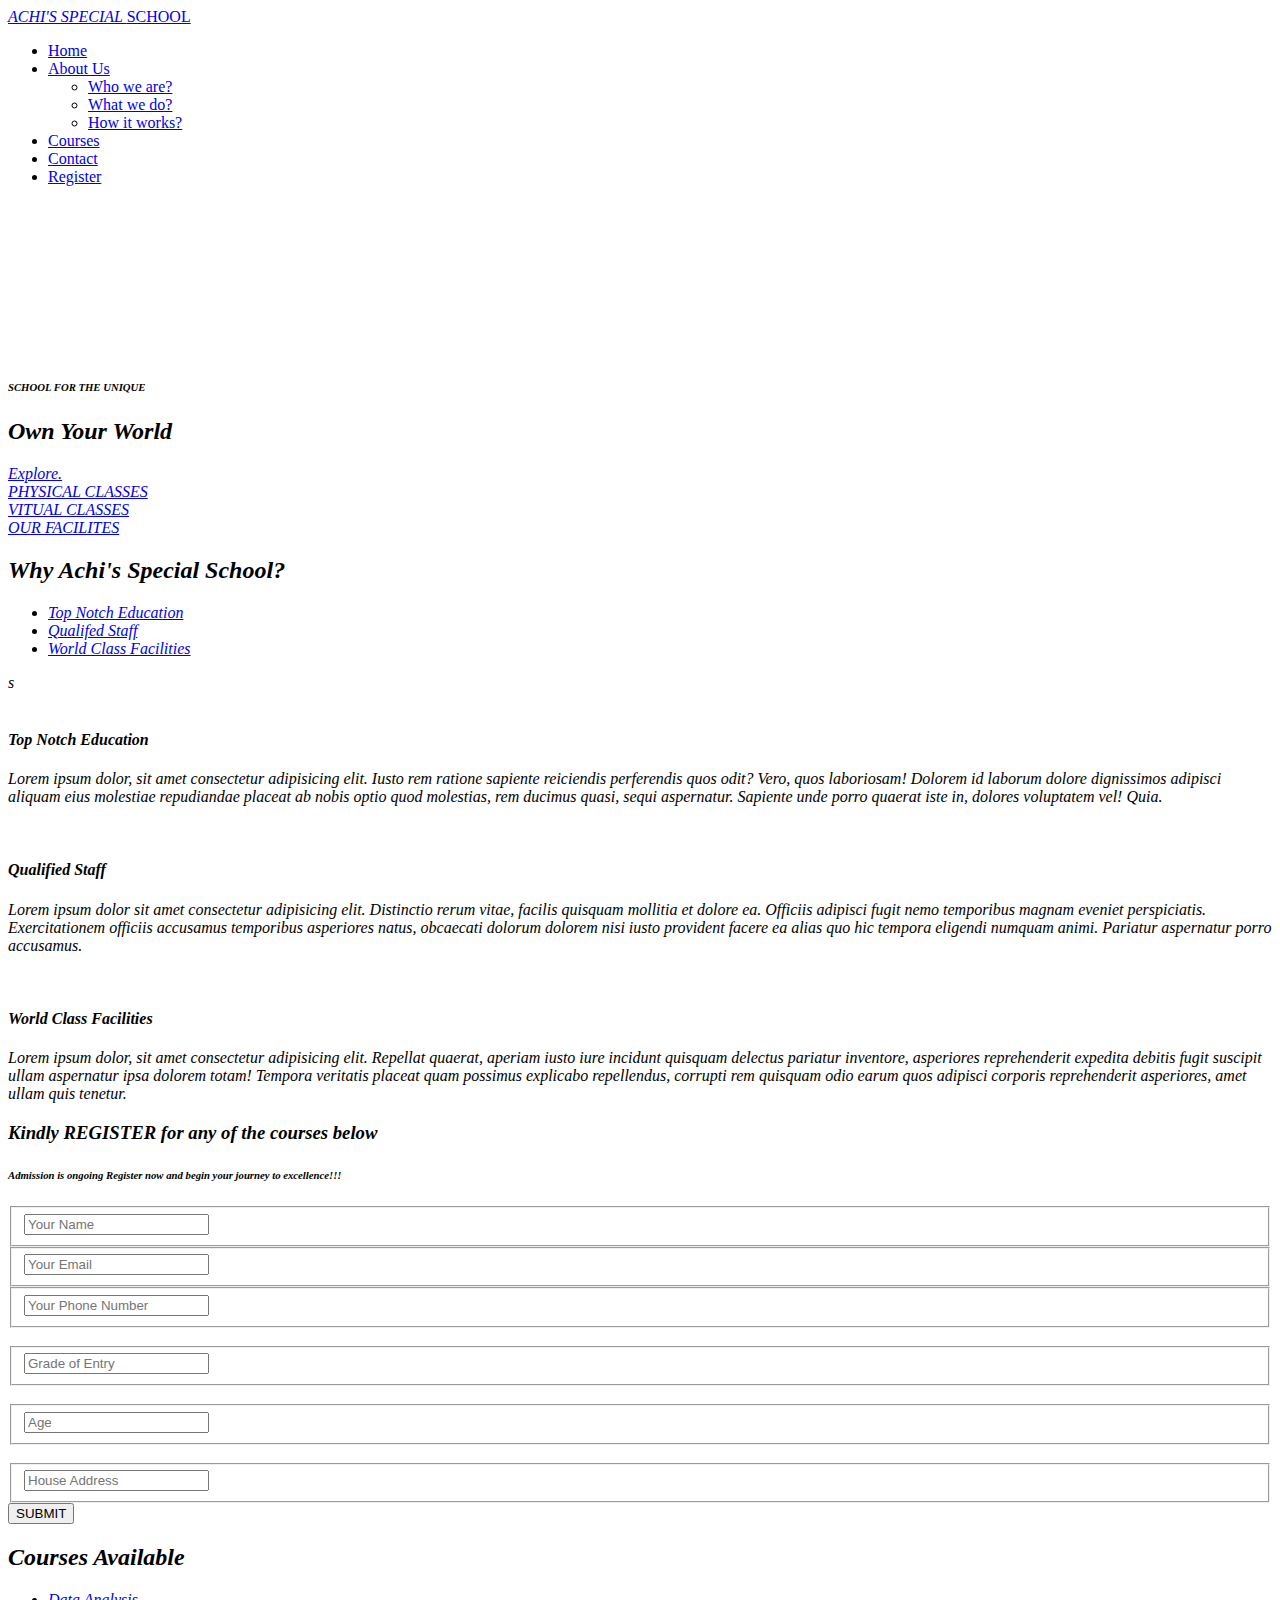
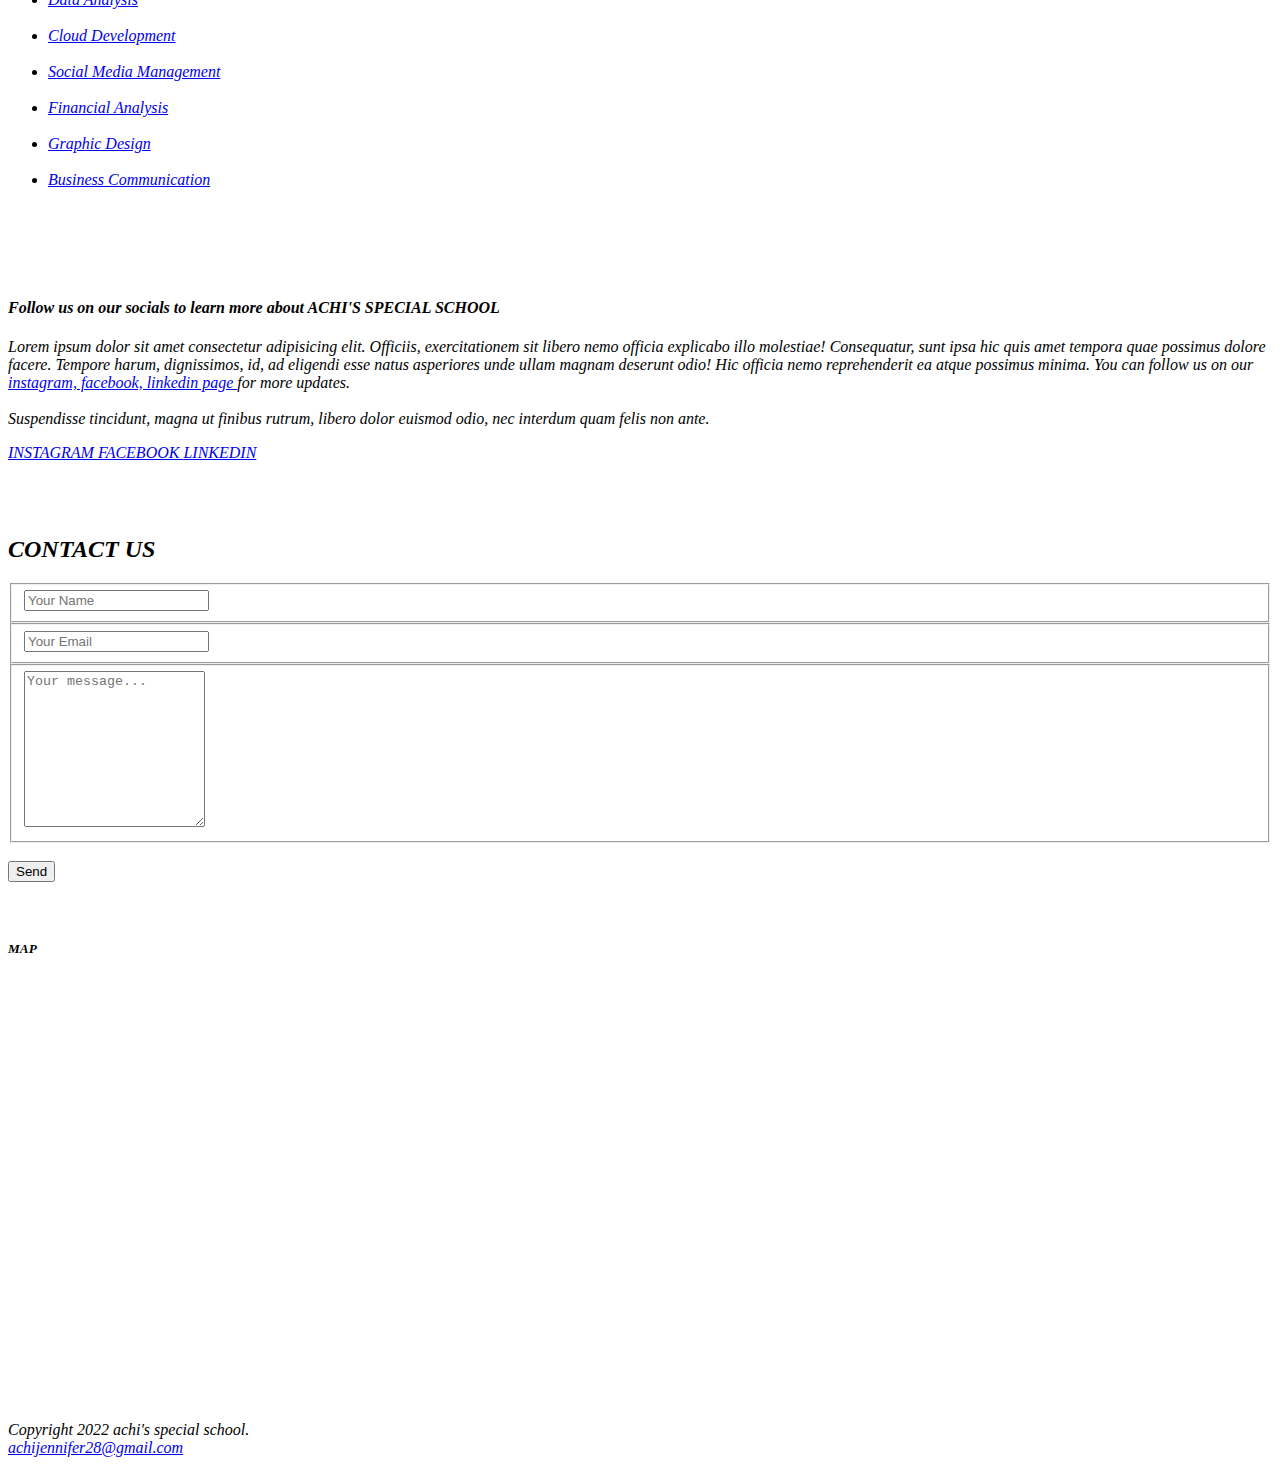
==== index.html @ 2780c8f7 "second commit" ====
<!DOCTYPE html>
<html lang="en">

  <head>

    <meta charset="utf-8">
    <meta name="viewport" content="width=device-width, initial-scale=1, shrink-to-fit=no">
    <meta name="description" content="">
    <meta name="author" content="">
    <link href="https://fonts.googleapis.com/css?family=Montserrat:100,200,300,400,500,600,700,800,900" rel="stylesheet">

    <title>ACHI'S CAPSTONE SCHOOL PROJECT </title>

    <!--  CSS Files -->
    <link rel="stylesheet" href="assets/css/capstoneproject.css">
    
  </head>

<body>

  <!--header-->
  <header class="main-header clearfix" role="header">
    <div class="logo">
      <a href="#"><em>ACHI'S SPECIAL </em> SCHOOL</a>
    </div>
    <a href="#menu" class="menu-link"><i class="fa fa-bars"></i></a>
    <nav id="menu" class="main-nav" role="navigation">
      <ul class="main-menu">
        <li><a href="#section1">Home</a></li>
        <li class="has-submenu"><a href="assets/aboutpage.html" target="#">About Us</a>
          <ul class="sub-menu">
            <li><a href="assets/aboutpage.html">Who we are?</a></li>
            <li><a href="assets/aboutpage.html">What we do?</a></li>
            <li><a href="assets/aboutpage.html">How it works?</a></li>
            </ul>
        </li>
        <li><a href="#courses">Courses</a></li>
        <li><a href="#contact">Contact</a></li>
        <li><a href="#register">Register</a></li>
      </ul>
    </nav>
  </header>

  <!-- ***** Main Banner  ***** -->
  <section class="section main-banner" id="top" data-section="section1">
      <video autoplay muted loop id="bg-video">
          <source src="assets/images/course-video.mp4" type="video/mp4" />
      </video>

      <div class="video-overlay header-text">
          <div class="caption">
              <em><h6>SCHOOL FOR THE UNIQUE</h6>
              <h2><em>Own</em> Your World</h2>
              <div class="Explore-button">
                  <div class="scroll-to-section"><a href="#section2">Explore.</a></div>
              </div>
          </div>
      </div>
  </section>
  <!-- ***** Main Banner Area End ***** -->

<div class="features">
  <a href="#">PHYSICAL CLASSES</a>
</div>
<div class="vitual ">
    <a href="#">VITUAL CLASSES</a>
</div>
<div class="facilities">
    <a href="#">OUR FACILITES</a>
</div>

<!-- Section Begins -->
  <section class="section why-us" data-section="section2">
    <div class="container">
      <div class="row">
        <div class="col-md-12">
          <div class="section-heading">
            <h2>Why Achi's Special School?</h2>
          </div>
        </div>
        <div class="col-md-12">
          <div id='tabs'>
            <ul>
              <li><a href='#tab1'>Top Notch Education</a></li>
              <li><a href='#qualified'>Qualifed Staff</a></li>
              <li> <a href='#world' >World Class Facilities </a></li>
            </ul>
            <section class='tabs-content'>
              s
                <div class="row">
                  <div class="col-md-6">
                    <img src="assets/images/istockphoto-177310464-170667a.jpg" alt="">
                  </div>
                  <div class="col-md-6">
                    <h4 id="tab1" >Top Notch Education</h4>
                    <p>Lorem ipsum dolor, sit amet consectetur adipisicing elit. Iusto rem ratione sapiente reiciendis perferendis quos odit? Vero, quos laboriosam! Dolorem id laborum dolore dignissimos adipisci aliquam eius molestiae repudiandae placeat ab nobis optio quod molestias, rem ducimus quasi, sequi aspernatur. Sapiente unde porro quaerat iste in, dolores voluptatem vel! Quia.
                    </p>
                  </div>
                </div>
              </article>
              <article id='tabs-2'>
                <div class="row">
                  <div class="col-md-6">
                    <img src="assets/images/teacher-476342__340.webp" alt="">
                  </div>
                  <div class="col-md-6">
                    <h4 id="qualified">Qualified Staff</h4>
                    <p>Lorem ipsum dolor sit amet consectetur adipisicing elit. Distinctio rerum vitae, facilis quisquam mollitia et dolore ea. Officiis adipisci fugit nemo temporibus magnam eveniet perspiciatis. Exercitationem officiis accusamus temporibus asperiores natus, obcaecati dolorum dolorem nisi iusto provident facere ea alias quo hic tempora eligendi numquam animi. Pariatur aspernatur porro accusamus.</p>
                  </div>
                </div>
              </article>
              <article id='tabs-3'>
                <div class="row">
                  <div class="col-md-6">
                    <img src="assets/images/library-869061_960_720.jpg" alt="">
                  </div>
                  <div class="col-md-6">
                    <h4 id="world">World Class Facilities </h4>
                    <p>Lorem ipsum dolor, sit amet consectetur adipisicing elit. Repellat quaerat, aperiam iusto iure incidunt quisquam delectus pariatur inventore, asperiores reprehenderit expedita debitis fugit suscipit ullam aspernatur ipsa dolorem totam! Tempora veritatis placeat quam possimus explicabo repellendus, corrupti rem quisquam odio earum quos adipisci corporis reprehenderit asperiores, amet ullam quis tenetur.</p>
                  </div>
                </div>
              </article>
            </section>
          </div>
        </div>
      </div>
    </div>
  
        <div class="registration-heading">
        <h3 id="register">Kindly <em>REGISTER </em> for any of the courses below </h3>
        </div>
        <div class="col-md-5">
          <div class="right-content">
            <div class="sub-registration-heading">
              <h6>Admission is ongoing <em>Register now</em> and begin your journey to excellence!!! </h6>
            </div>
            <!-- registration form -->
            <form id="contact" action="" method="get">
              <div class="row">
                <div class="form-info-1">
                  <fieldset>
                    <input name="name" type="text" class="form-control" id="name" placeholder="Your Name" required="">
                  </fieldset>
                </div>
                <div class="form-info-1">
                  <fieldset>
                    <input name="email" type="text" class="form-control" id="email" placeholder="Your Email" required="">
                  </fieldset>
                </div>
                <div class="form-info-1">
                  <fieldset>
                    <input name="phone-number" type="text" class="form-control" id="phone-number" placeholder="Your Phone Number" required="">
                  </fieldset>
                  <br>
                  <fieldset>
                    <input name="name" type="text" class="form-control" id="grade" placeholder="Grade of Entry" required="">
                  </fieldset>
                </div>
                <br>
                <div>
                  <fieldset>
                    <input name="age" type="text" class="form-control" id="Age" placeholder="Age" required="">
                  </fieldset>
                </div>
                <br>
                <div>
                  <fieldset>
                    <input name="address" type="text" class="form-control" id="address" placeholder="House Address" required="">
                  </fieldset>
                </div>
                <div class="">
                  <button type="submit" id="form-submit" class="Explore-button">SUBMIT</button>
                </div>
            </form>
          </section>

  <section class="section courses" data-section="section4">
    <div class="container-fluid">
      <div class="row">
        <div class="col-md-12">
          <div class="section-heading">
            <h2 id="courses">Courses Available</h2>
          </div>
        </div>
        <div id='tabs'>
          <ul>
            <li><a href='#tabs-1'>Data Analysis</a></li>
            <br>
            <li><a href='#tabs-2'>Cloud Development </a></li>
            <br>
            <li><a href='#tabs-3'>Social Media Management </a></li>
            <br>
            <li><a href="#tabs-4">Financial Analysis</a></li>
            <br>
            <li><a href="#tabs-5">Graphic Design</a></li>
            <br>
            <li><a href="#tabs-5">Business Communication</a></li>
          </ul>
          <br>
          <br>
          <br>
          <br>

            <div class="find-us">
            <h4> Follow us on our socials to learn more about<em> ACHI'S SPECIAL SCHOOL</em></h4>
            <p>Lorem ipsum dolor sit amet consectetur adipisicing elit. Officiis, exercitationem sit libero nemo officia explicabo illo molestiae! Consequatur, sunt ipsa hic quis amet tempora quae possimus dolore facere. Tempore harum, dignissimos, id, ad eligendi esse natus asperiores unde ullam magnam deserunt odio! Hic officia nemo reprehenderit ea atque possimus minima. You can follow us on our  <a rel="nofollow" href="#" target="#">instagram, facebook, linkedin page  </a> for more updates.
            <br><br>Suspendisse tincidunt, magna ut finibus rutrum, libero dolor euismod odio, nec interdum quam felis non ante.</p>
            <div class="main-button">
              <a rel="#" class="instagram" href="#" target="">INSTAGRAM </a>
            <a rel="nofollow" class="facebook" href="#" target="">FACEBOOK </a>
            <a rel="nofollow" class="linkedin" href="#" target="">LINKEDIN </a>
          </div>
          </div>
            <br>
            <br>
            <br>
            <div class="contact-sign">
            <h2 id="contact">CONTACT US </h2>
          </div>
        
        <div class="col-md-6">
      
                    
          <form id="contact" action="" method="post">
            <div class="row">
              <div class="col-md-6">
                  <fieldset>
                    <input name="name" type="text" class="form-control" id="name" placeholder="Your Name" required="">
                  </fieldset>
                </div>
                <div class="col-md-6">
                  <fieldset>
                    <input name="email" type="text" class="form-control" id="email" placeholder="Your Email" required="">
                  </fieldset>
                </div>
              <div class="col-md-12">
                <fieldset>
                  <textarea name="message" rows="10" class="form-control" id="message" placeholder="Your message..." required=""></textarea>
                </fieldset>
              </div>
              <!-- <div class="col-md-12"> -->

                  <br>
                  <button type="submit" id="form-submit" class="button">Send</button>
                
              </div>
            </div>
          </form>
        </div>
      
        <br>
        <br>
        <div class="col-md-6">
          <div id="map">
            <h5>MAP</h5>
            <iframe src="https://maps.google.com/maps?q=Av.+L%C3%BAcio+Costa,+Rio+de+Janeiro+-+RJ,+Brazil&t=&z=13&ie=UTF8&iwloc=&output=embed" width="100%" height="422px" frameborder="0" style="border:0" allowfullscreen></iframe>
          </div>
        </div>
      </div>
    </div>
  </section>

  <footer>
    <div class="container">
      <div class="row">
        <div class="col-md-12">
          <p><i class="fa fa-copyright"></i> Copyright 2022 achi's special school.
          <br>
          <a href="https://mail.google.com/mail/u/0/#inbox?compose=new" target="#">achijennifer28@gmail.com</a></p>
        </div>
      </div>
    </div>
  </footer>
</body>
</html>
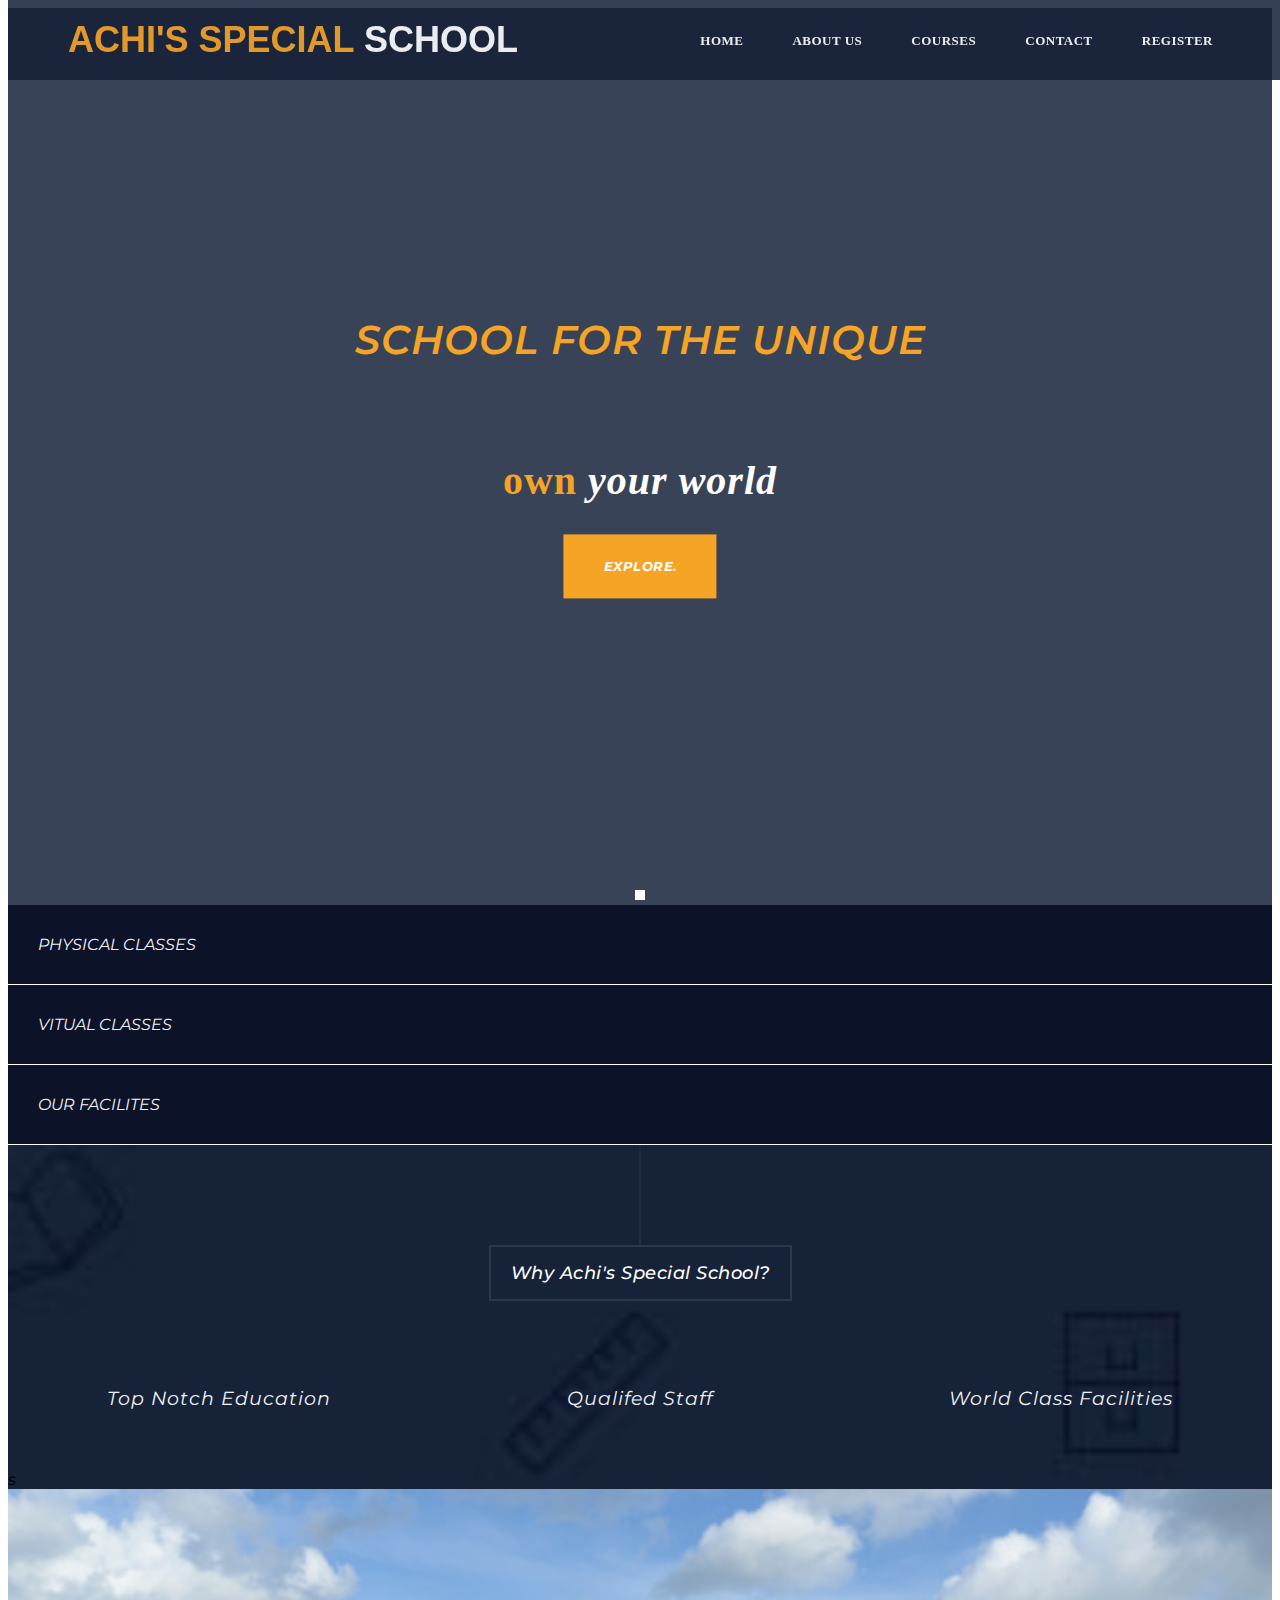
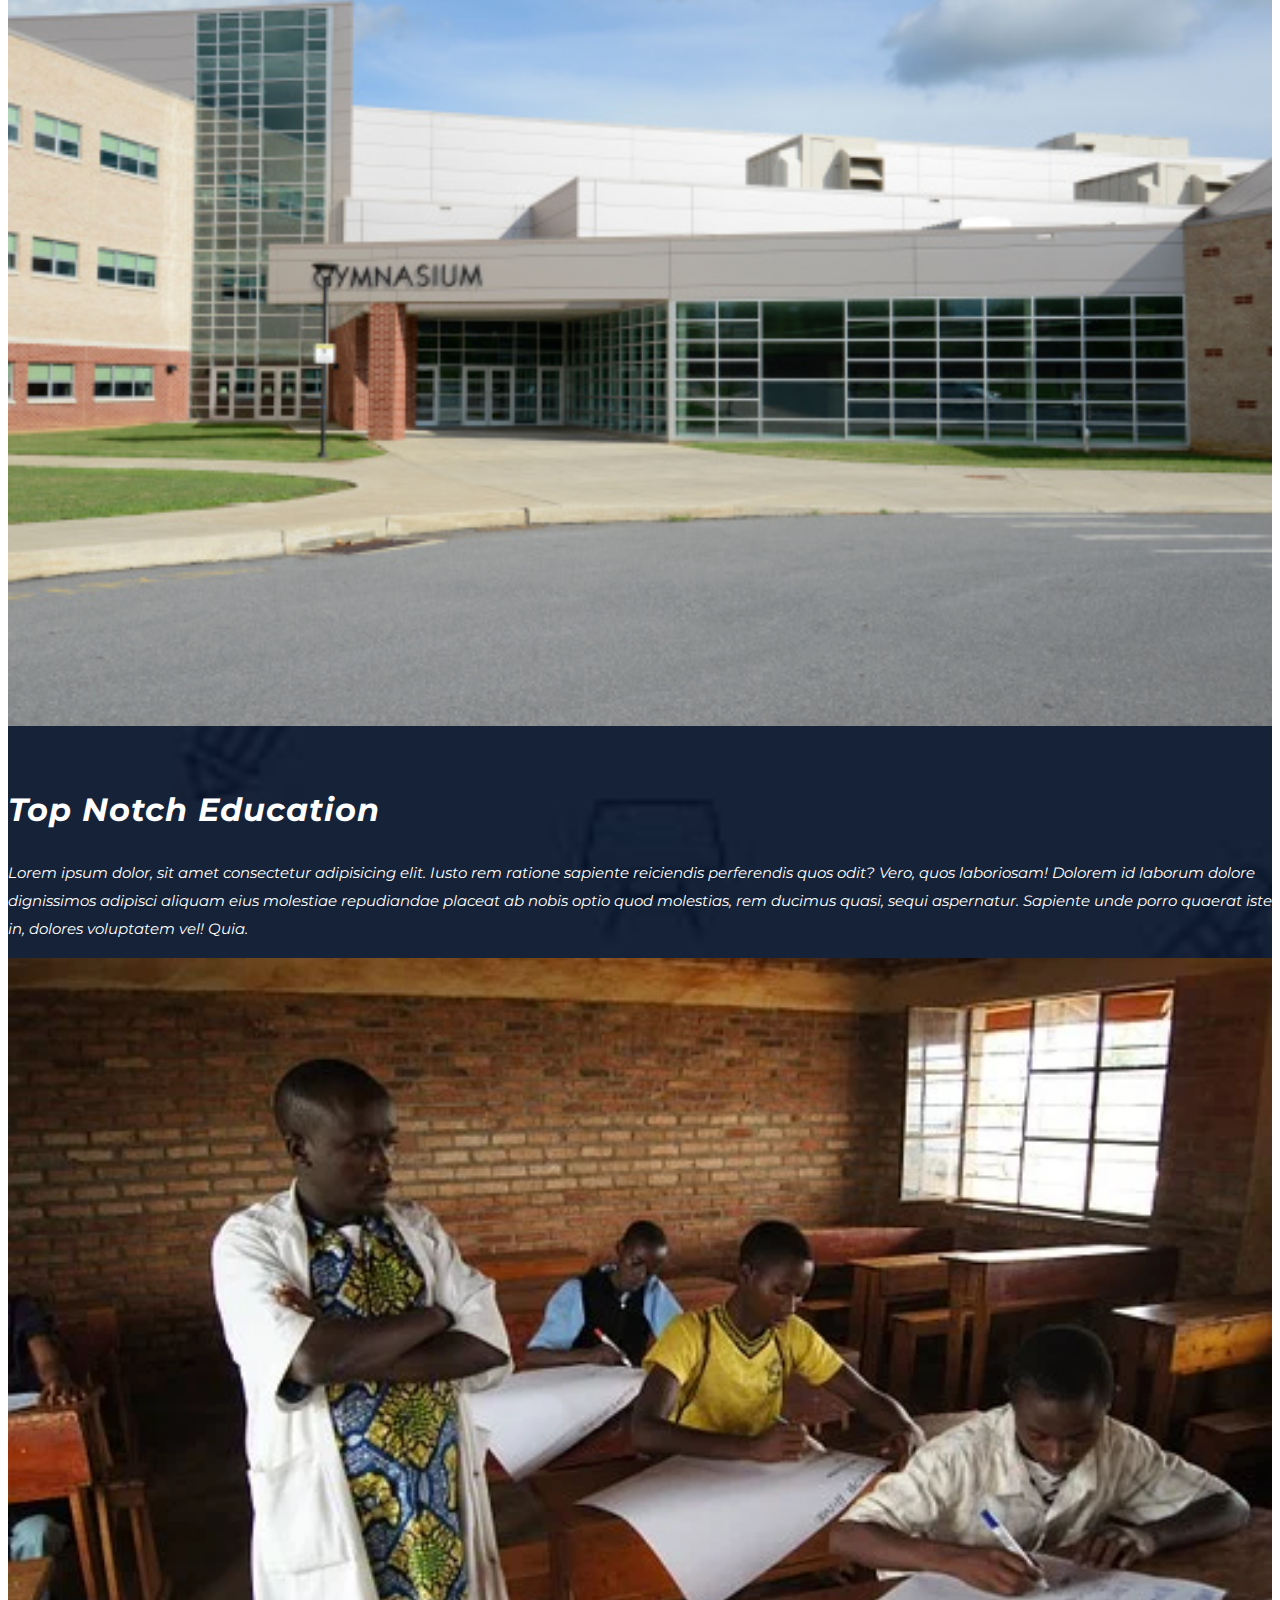
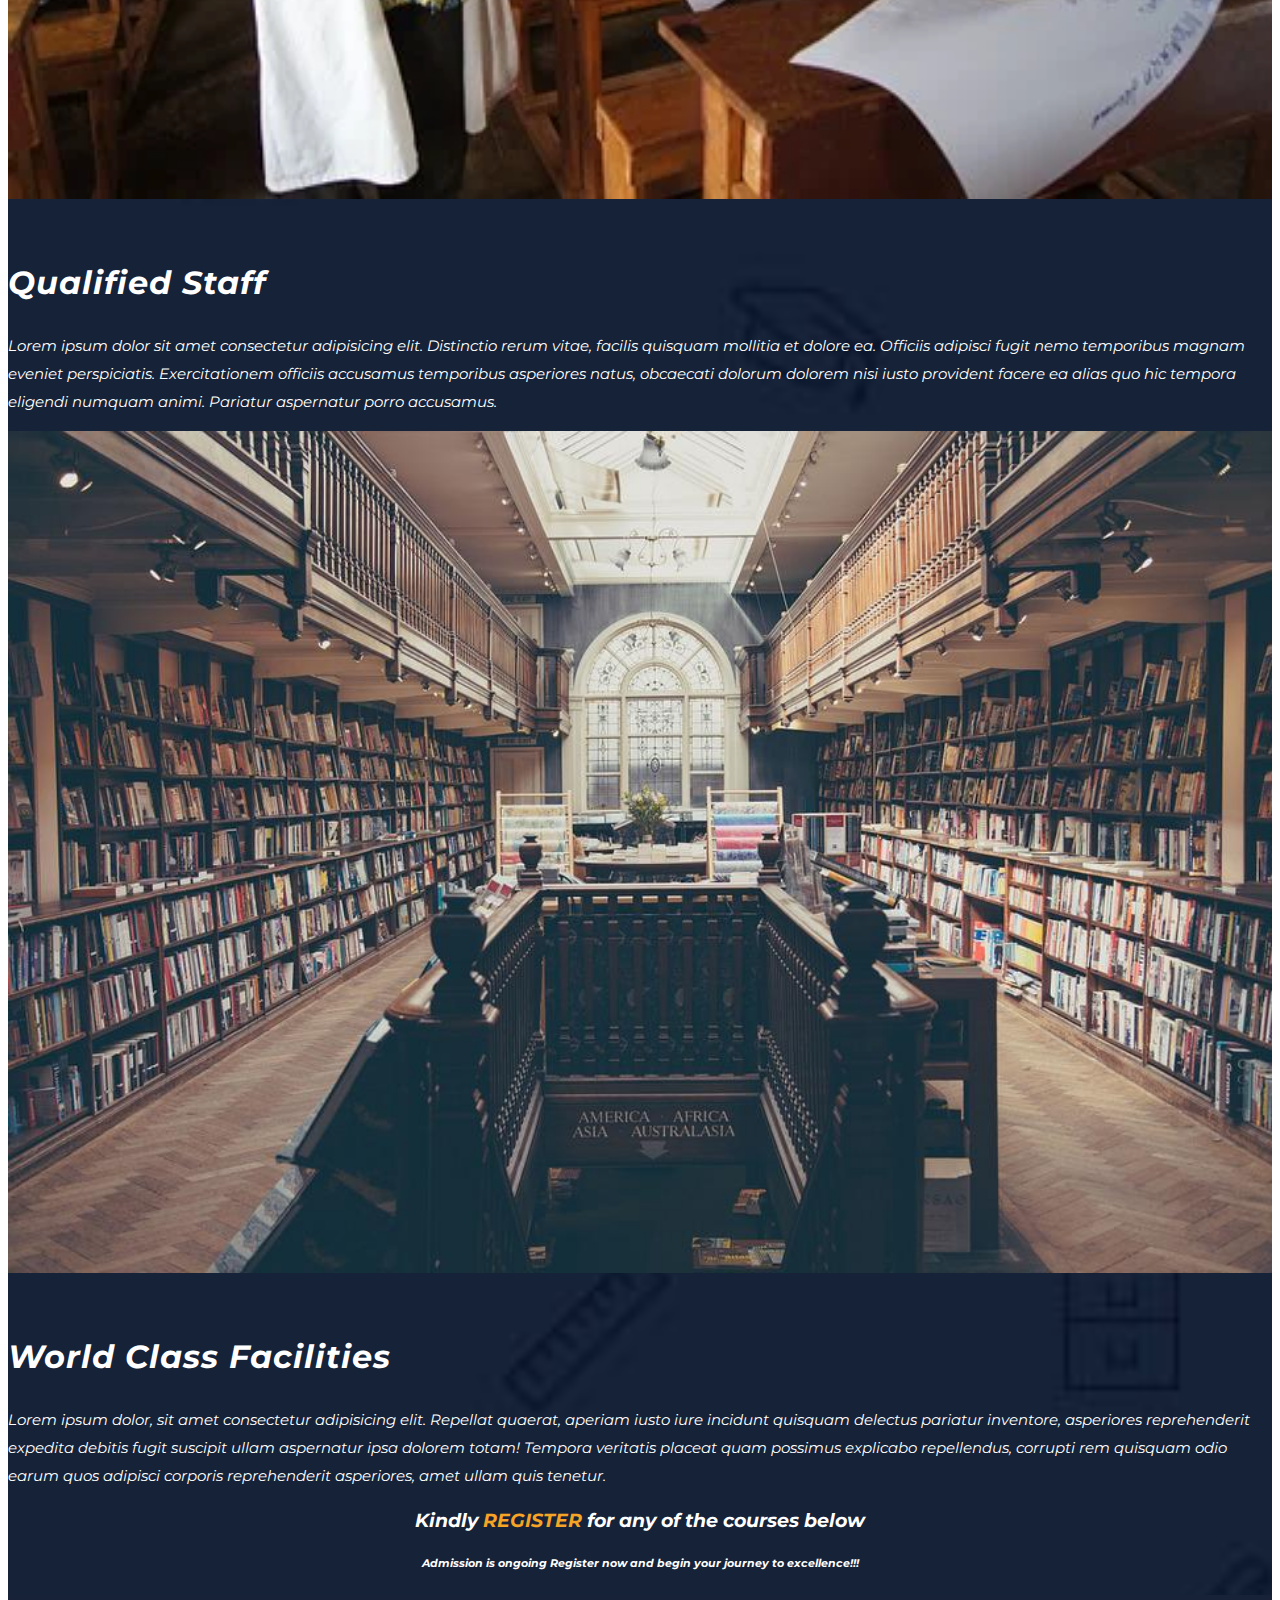
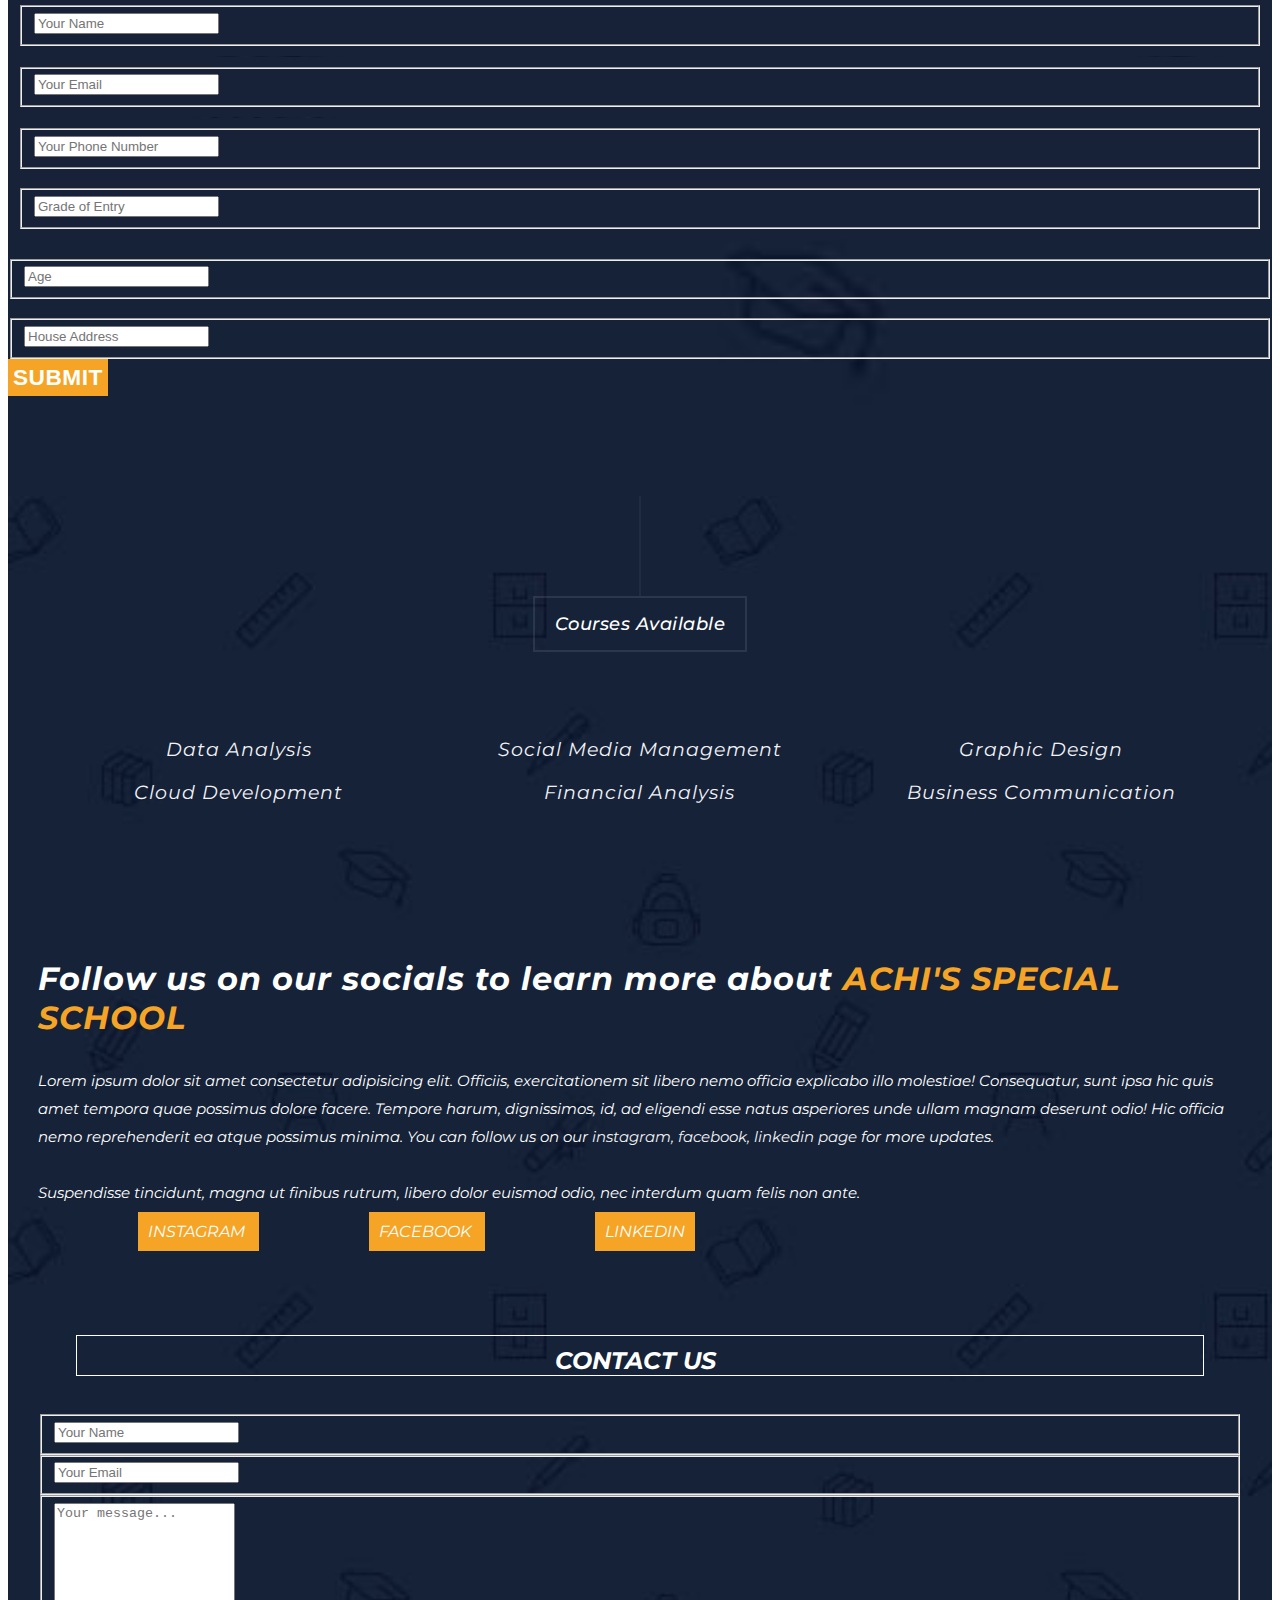
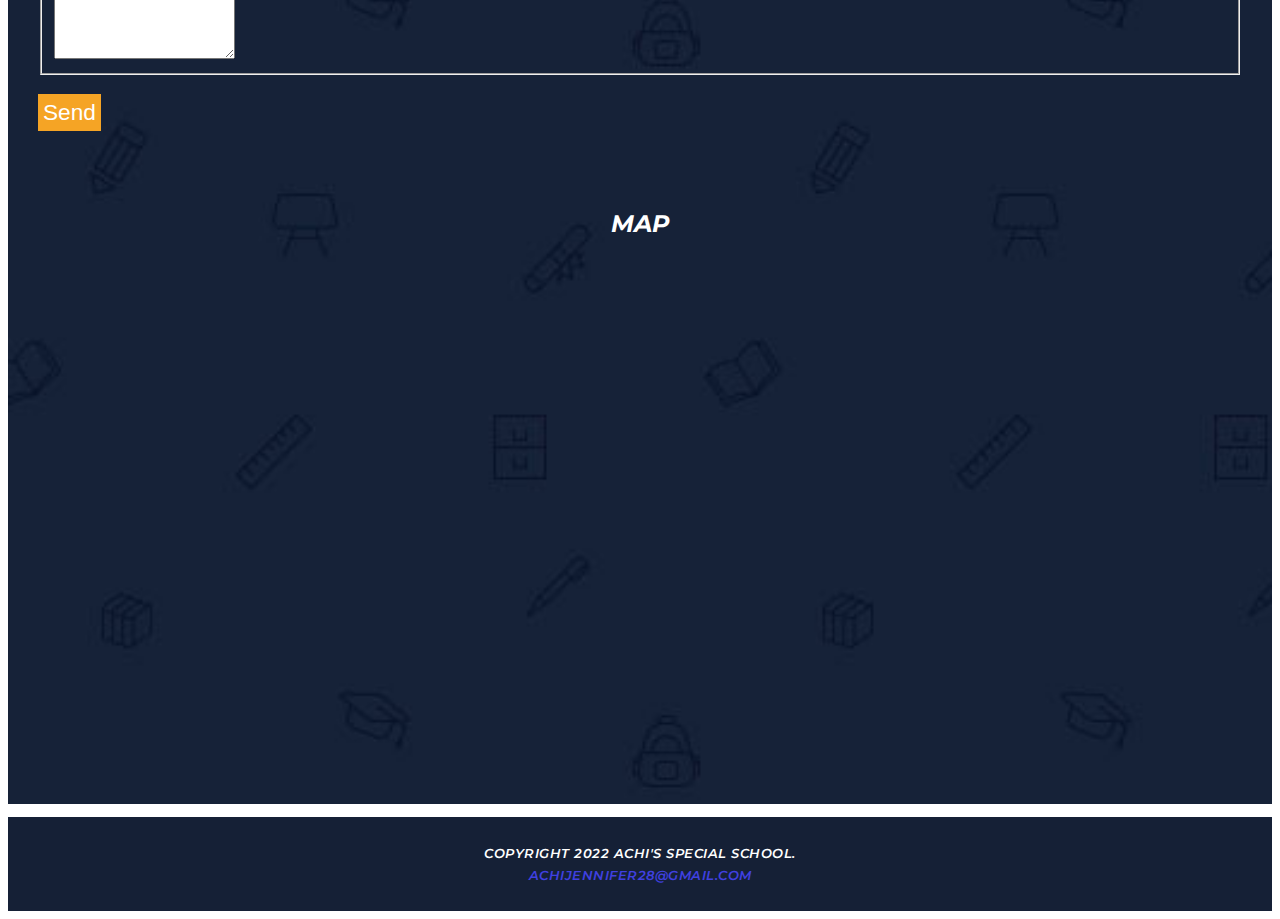
==== commit a75808f0: "Update index.html" ====
--- a/index.html
+++ b/index.html
@@ -12,7 +12,7 @@
     <title>ACHI'S CAPSTONE SCHOOL PROJECT </title>
 
     <!--  CSS Files -->
-    <link rel="stylesheet" href="assets/css/capstoneproject.css">
+    <link rel="stylesheet" href="css/capstoneproject.css">
     
   </head>
 
@@ -27,11 +27,11 @@
     <nav id="menu" class="main-nav" role="navigation">
       <ul class="main-menu">
         <li><a href="#section1">Home</a></li>
-        <li class="has-submenu"><a href="assets/aboutpage.html" target="#">About Us</a>
+        <li class="has-submenu"><a href="aboutpage.html" target="#">About Us</a>
           <ul class="sub-menu">
-            <li><a href="assets/aboutpage.html">Who we are?</a></li>
-            <li><a href="assets/aboutpage.html">What we do?</a></li>
-            <li><a href="assets/aboutpage.html">How it works?</a></li>
+            <li><a href="aboutpage.html">Who we are?</a></li>
+            <li><a href="aboutpage.html">What we do?</a></li>
+            <li><a href="aboutpage.html">How it works?</a></li>
             </ul>
         </li>
         <li><a href="#courses">Courses</a></li>
@@ -44,7 +44,7 @@
   <!-- ***** Main Banner  ***** -->
   <section class="section main-banner" id="top" data-section="section1">
       <video autoplay muted loop id="bg-video">
-          <source src="assets/images/course-video.mp4" type="video/mp4" />
+          <source src="images/course-video.mp4" type="video/mp4" />
       </video>
 
       <div class="video-overlay header-text">
@@ -89,7 +89,7 @@
               s
                 <div class="row">
                   <div class="col-md-6">
-                    <img src="assets/images/istockphoto-177310464-170667a.jpg" alt="">
+                    <img src="images/istockphoto-177310464-170667a.jpg" alt="">
                   </div>
                   <div class="col-md-6">
                     <h4 id="tab1" >Top Notch Education</h4>
@@ -101,7 +101,7 @@
               <article id='tabs-2'>
                 <div class="row">
                   <div class="col-md-6">
-                    <img src="assets/images/teacher-476342__340.webp" alt="">
+                    <img src="images/teacher-476342__340.webp" alt="">
                   </div>
                   <div class="col-md-6">
                     <h4 id="qualified">Qualified Staff</h4>
@@ -112,7 +112,7 @@
               <article id='tabs-3'>
                 <div class="row">
                   <div class="col-md-6">
-                    <img src="assets/images/library-869061_960_720.jpg" alt="">
+                    <img src="images/library-869061_960_720.jpg" alt="">
                   </div>
                   <div class="col-md-6">
                     <h4 id="world">World Class Facilities </h4>
@@ -272,4 +272,4 @@
     </div>
   </footer>
 </body>
-</html>+</html>
--- a/css/capstoneproject.css
+++ b/css/capstoneproject.css
@@ -0,0 +1,893 @@
+/*
+capstoneproject.css beginning 
+*/
+
+body {
+    font-family: 'Montserrat', sans-serif;
+  
+}
+
+
+/* Basic */
+
+a {
+	color: rgb(243, 243, 246);
+  text-decoration: none;
+}
+
+a:hover {
+	color: #FC3;
+    text-decoration: none;
+}
+
+ul {
+    padding: 0px;
+    margin: 0px;
+    list-style: none;
+}
+
+p {
+    font-size: 13px;
+    line-height: 22px;
+}
+
+
+.section-heading {
+    text-align: center;
+    margin-bottom: 70px;
+}
+
+.section-heading h2:before {
+    width: 1px;
+    height: 100px;
+    background-color: rgba(250,250,250,0.1);
+    position: absolute;
+    top: -102px;
+    content: '';
+    left: 50%;
+    transform: translate(-50%);
+}
+
+.section-heading h2 {
+    margin-top: 100px;
+    position: relative;
+    font-size: 18px;
+    font-weight: 500;
+    color: #fff;
+    letter-spacing: 0.5px;
+    display: inline-block;
+    padding: 15px 20px;
+    border: 2px solid rgba(250,250,250,0.1);
+}
+
+
+/* Buttons */
+
+.Explore-button a {
+    background-color: #f5a425;
+    color: #fff;
+    font-size: 13px;
+    text-transform: uppercase;
+    letter-spacing: 0.5px;
+    font-weight: 700;
+    padding: 12px 20px;
+    display: inline-block;
+    outline: none;
+  
+}
+.Explore-button{
+  background-color: #f5a425;
+    color: #fff;
+    font-size: 13px;
+    text-transform: uppercase;
+    letter-spacing: 0.5px;
+    font-weight: 700;
+    padding: 12px 20px;
+    display: inline-block;
+    outline: none;
+    text-align: center;
+}
+.main-button a{
+background-color: #f5a425;
+color: white;
+padding: 10px 10px 150px 150px ;
+}
+
+/* navigations bars */
+a.menu-link { display: none; }
+
+@media screen and (max-width: 950px) {
+  a.menu-link {
+    float: right;
+    display: block;
+    font-size: 36px;
+    color: #fff;
+    padding-right: 30px;
+    padding-top: 15px;
+  }
+  nav[role="navigation"] {
+    clear: both;
+    -webkit-transition: all 0.3s ease-out;
+    -moz-transition: all 0.3s ease-out;
+    -ms-transition: all 0.3s ease-out;
+    -o-transition: all 0.3s ease-out;
+    transition: all 0.3s ease-out;
+  }
+  .js nav[role="navigation"] {
+    overflow: hidden;
+    max-height: 0;
+  }
+  nav[role="navigation"].active {
+    max-height: 20em;
+    height: 20em;
+    overflow-y: scroll;
+  }
+  nav[role="navigation"] ul {
+    top: 0;
+    width: 100%;
+    position: relative;
+    margin: 0;
+    padding: 0;
+    border-top: 1px solid rgba(250,250,250,0.25);
+    background-color: rgba(22,34,57,0.99);
+  }
+  nav[role="navigation"] li a {
+    display: block;
+    padding: 15px 0px;
+    border-bottom: 1px solid rgba(250,250,250,0.25);
+    text-align: center;
+    color: #fff;
+    font-size: 13px;
+    text-transform: uppercase;
+    font-weight: 700;
+    line-height: 1.5;
+  }
+  nav[role="navigation"] li:hover a,
+  nav[role="navigation"] li.active a {
+      color: #f5a425;
+  }
+  
+  @media screen and (min-width: 951px) {
+    .js nav[role="navigation"] {
+      max-height: none;
+    }
+
+    nav[role="navigation"] li {
+      display: inline-block;
+      margin: 0 0.25em;
+    }
+    nav[role="navigation"] li a {
+      border: 0;
+    }
+  }
+}
+
+/* Header */
+
+@media screen and (max-width: 1050px) {
+  .main-header .logo {
+      padding-left: 30px!important;
+  }
+
+  .main-menu {
+      padding-right: 30px!important;
+  }
+
+  .main-menu li {
+      margin-left: 5px!important;
+  }
+}
+
+.main-header {
+    background-color: rgba(22, 34, 57, 0.95);
+    height: 80px;
+    position:fixed;
+    z-index: 1;
+    width: 100%;
+    top: 0;
+    opacity: 90%;
+}
+
+.main-header .logo {
+    float: left;
+    line-height: 80px;
+    padding-left: 60px;
+}
+
+.main-header .logo a {
+    font-size: 36px;
+    font-family: Impact, Haettenschweiler, 'Arial Narrow Bold', sans-serif;
+    text-transform: uppercase;
+    font-weight: 800;
+    color: #fff;
+    transition: 3s;
+}
+.main-header .logo a em {
+    font-style: normal;
+    color: #f5a425;
+    transition: 3s;
+    }
+
+.main-menu {
+    float: right;
+    padding-right: 60px;
+    
+}
+
+.main-menu li {
+    display: inline-block;
+    line-height: 79px;
+    margin-left: 15px;
+    position: relative;
+}
+
+.main-menu li:first-child {
+    margin-left: 0px;
+}
+
+.main-menu li a {
+    padding: 10px 15px;
+    font-size: 13px;
+    text-transform: uppercase;
+    letter-spacing: 0.5px;
+    font-weight: 700;
+    color: #fff;
+    transition: 1.5s;
+    font-family:Cambria, Cochin, Georgia, Times, 'Times New Roman', serif
+}
+
+.main-menu li.has-submenu ul li a:after {
+    display: none;
+}
+
+.main-menu li .sub-menu {
+    position: absolute;
+    width: 160px;
+    background-color: rgb(40, 65, 125);
+    opacity: 1 ;
+    visibility: hidden;
+    transition: 0s;   
+}
+
+.main-menu li:hover .sub-menu {
+    opacity: 1;
+    visibility: visible;
+}
+
+.main-menu li .sub-menu li {
+    display: block;
+    line-height: 20px;
+    margin-left: 0px;
+    margin-bottom: 15px;
+    padding-bottom: 15px;
+    border-bottom: 1px solid #121b2f;
+    transition: 0s;
+}
+
+.main-menu li .sub-menu li:first-child {
+    padding-top: 15px;
+}
+
+.main-menu li .sub-menu li:last-child {
+    margin-bottom: 0px;
+    border-bottom: none;
+}
+
+.main-menu li .sub-menu li a {
+    font-size: 12px;
+    font-weight: 500;
+    padding: 0px 15px;
+    letter-spacing: 0.5px;
+    border: none;
+    transition: all 0.5s;
+}
+
+.main-menu li .sub-menu li a:hover {
+    color: #f5a425;
+    border: none;
+    transition: 0.5s;
+}
+
+.main-nav li:hover a,
+.main-nav li.active a {
+    border: 2px solid #f5a425;
+}
+
+@media (max-width: 950px) {
+  .main-nav li:hover a,
+  .main-nav li.active a {
+    border: 2px solid transparent;
+    border-bottom: 1px solid rgba(250,250,250,0.25);
+  }
+}
+
+
+/* main banner css */
+
+.main-banner {
+  position: relative;
+  max-height: 100%;
+  overflow: hidden;
+  margin-bottom: -7px;
+}
+
+#bg-video {
+    min-width: 100%;
+    min-height: 100vh;
+    max-width: 100%;
+    max-height: 100vh;
+    object-fit: cover;
+    z-index: -1;
+}
+
+.video-overlay {
+    position: absolute;
+    background-color: rgba(22, 34, 57, 0.85);
+    top: 0;
+    left: 0;
+    bottom: 7px;
+    width: 100%;
+}
+
+.main-banner .caption {
+  text-align: center;
+  position: absolute;
+  width: 80%;
+  left: 50%;
+  top: 50%;
+  transform: translate(-50%,-50%);
+}
+
+.main-banner .caption h6 {
+  margin-top: 0px;
+  font-size: 40px;
+  text-transform: uppercase;
+  font-weight: 600;
+  color: rgb(245, 164, 37);
+  letter-spacing: 1px;
+}
+
+.main-banner .caption h2  {
+  margin-top: 30px;
+  margin-bottom: 30px;
+  font-size: 40px;
+  font-family: Georgia, 'Times New Roman', Times, serif;
+  text-transform: lowercase;
+  font-weight: 800;
+  color: #fff;
+  letter-spacing: 1px;
+}
+
+.main-banner .caption h2 em {
+  font-style: normal;
+  color: rgb(245, 164, 37);
+  font-weight: 900;
+}
+
+@media screen and (max-width: 1180px) {
+
+  .main-banner .caption h6 {
+    font-weight: 500;
+  }
+
+  .main-banner .caption h2 {
+    font-size: 58px;
+  }
+
+}
+@media screen and (max-width: 767px) {
+
+  .main-banner .caption h6 {
+    font-weight: 500;
+  }
+
+  .main-banner .caption h2 {
+    font-size: 36px;
+  }
+
+}
+
+
+/* Features */
+.features {
+  background-color: #0c1228;
+  padding: 30px 30px ;
+  color: #fff;
+  border-bottom: 1px solid white;
+  
+}
+.vitual  {
+  background-color: #0c1228;
+  padding: 30px 30px;
+  color: #fff;
+  border-bottom: 1px solid white;
+}
+.facilities  {
+  background-color: #0c1228;
+  padding: 30px 30px;
+  color: #fff;
+  border-bottom: 1px solid white;
+  display: block;
+}
+/* features end  */
+
+/* contact and social area  */
+.find-us h4 em{
+color: #f5a425;
+}
+.contact-sign h2{
+text-align: center;
+color: #FFF;
+border: 0.5px solid white;
+padding: 10px 10px 0px 0px ;
+margin: 1cm;
+}
+
+/* Why achi's special school */
+
+section.why-us {
+    background-image: url(../images/choosing-bg.jpg);
+    background-color: #172238;
+    background-repeat: no-repeat;
+    background-size: cover;
+    padding-bottom: 100px;
+}
+
+#tabs a :hover {
+  text-align: center;
+  color:#FC3 ;
+  
+}
+#tabs ul  {
+  margin: 0;
+  padding: 0;
+  -webkit-column-count: 3;
+  -moz-column-count: 3;
+  column-count: 3;
+  -webkit-column-gap: 0;
+  -moz-column-gap: 0;
+  column-gap: 0;
+  
+}
+#tabs ul::after {
+  clear: both;
+  content: "";
+  display: table;
+}
+#tabs ul li {
+  display: block;
+  font-weight: 400;
+  font-size: 1.2em;
+  letter-spacing: 1px;
+  text-align: center;
+}
+#tabs ul li a :hover {
+  display: block;
+  font-size: 13px;
+  font-weight: 700;
+  letter-spacing: 1px;
+  cursor: pointer;
+  outline: 0;
+  padding-bottom: 30px;
+  color: #fff;
+  text-decoration: none;
+  text-transform: uppercase;
+  position: relative;
+  color: #FC3;
+}
+#tabs ul li a:after {
+    transition: all 0.3s;
+    width: 10px;
+    height: 10px;
+    background-color: #fff;
+    content: '';
+    position: absolute;
+    left: 50%;
+    transform: translate(-50%);
+    bottom: 0;
+}
+#tabs ul li a:before {
+    transition: all 0.3s;
+    width: 25px;
+    height: 25px;
+    border: 2px solid transparent;
+    background-color: transparent;
+    content: '';
+    position: absolute;
+    left: 50%;
+    transform: translate(-50%);
+    bottom: -5px;
+}
+#tabs ul li span {
+  display: block;
+  margin-bottom: 0.75em;
+}
+#tabs ul .ui-tabs-active {
+}
+#tabs ul .ui-tabs-active a {
+  color: #f5a425;
+}
+#tabs ul .ui-tabs-active a:after {
+  background-color: #f5a425;
+  width: 15px;
+  height: 15px;
+}
+#tabs ul .ui-tabs-active a:before {
+  border-color: #f5a425;
+}
+#tabs h4 {
+    margin-top: 60px;
+    font-size: 32px;
+    font-weight: 700;
+    letter-spacing: 1px;
+    color: #fff;
+    margin-bottom: 30px;
+}
+
+#tabs p {
+    color: #fff;
+    font-size: 15px;
+    line-height: 28px;
+}
+
+.tabs-content {
+    margin-top: 60px;
+    text-align: left;
+}
+
+@media screen and (max-width: 767px) {
+  
+  .tabs-content {
+      text-align: center;
+  }
+
+}
+
+.tabs-content img {
+    width: 100%;
+    overflow: hidden;
+    padding-right: 45px;
+}
+
+@media screen and (max-width: 767px) {
+
+  .tabs-content img {
+      padding-right: 0px;
+  }
+
+}
+
+
+/* registration heading  */
+.registration-heading h3 em{
+  color: rgb(245, 164, 37);
+}
+.registration-heading h3 {
+color: white;
+text-align: center;
+}
+.sub-registration-heading h6{
+color: #FFF;
+text-align: center;
+}
+/* registration form */
+.form-info-1{
+background-color: #172238;
+padding: 10px 10px;
+margin-bottom: 1px;
+}
+.form-info-1 {
+  background-color: #172238;
+  padding: 10px 10px;
+  margin-bottom: 1px;
+}
+.form-info-1 {
+  background-color: #172238;
+  padding: 10px 10px;
+  margin-bottom: 1px;
+}
+#form-submit{
+  background-color: #f5a425;
+  text-align: center;
+  color: #FFF;
+  border-radius: 0.5;
+  border: white;
+  display: inline-block;
+  font-size: 0.6cm;
+  padding: 5px 5px 5px 5px;
+}
+#map h5{
+  text-align: center;
+  color: #FFF;
+  font-size: x-large;
+}
+/* Courses */
+
+.section.courses {
+    background-image: url(../images/choosing-bg.jpg);
+    background-repeat: no-repeat;
+    background-size: cover;
+    background-color: #172238;
+    padding-bottom: 100px;
+    padding: 0px 30px 100px 30px;
+}
+#tabs ul li{
+  text-decoration: none;
+}
+.container p a{
+  color: rgb(64, 64, 225);
+}
+.main-button a {
+  padding: 10px 10px 10px 10px;
+  margin: 10px 10px 100px 100px;
+}
+
+/* Video */
+
+section.video {
+    background-image: url(../images/video-bg.jpg);
+    background-repeat: no-repeat;
+    background-size: cover;
+    background-color: #172238;
+    padding: 120px 0px;
+}
+
+section.video .left-content {
+  color: #fff;
+}
+
+section.video .left-content span {
+  text-transform: uppercase;
+  font-size: 14px;
+  letter-spacing: 0.5px;
+}
+
+section.video .left-content h4 {
+    margin-top: 20px;
+    font-size: 30px;
+    color: #fff;
+    font-weight: 800;
+    letter-spacing: 0.5px;
+    line-height: 40px;
+    margin-bottom: 20px;
+}
+section.video .left-content h4 em {
+    font-style: normal;
+    color: #f5a425;
+}
+
+section.video .left-content .main-button {
+  margin-top: 30px;
+}
+
+.video-item {
+  position: relative;
+  width: 100%;
+  max-width: 600px;
+  margin: 0px auto 0;
+}
+
+@media screen and (max-width: 767px) {
+
+  section.video .left-content {
+    margin-bottom: 45px;
+  }
+
+  section.video .first-item .first-content h4,
+  section.video .second-item .second-content h4 {
+    text-align: center;
+  }
+
+}
+
+.video-item figure {
+  position: relative;
+  width: 100%;
+  font-size: 0;
+}
+.video-item figure img {
+  width: 100%;
+}
+.video-item figure a:before {
+  content: '';
+  position: absolute;
+  bottom: 10px;
+  right: 15px;
+  width: 60px;
+  height: 60px;
+  margin-top: -32.5px;
+  margin-left: -32.5px;
+  border-radius: 50%;
+  background-color: #f5a425;
+  z-index: 10;
+}
+.video-item figure a:after {
+  content: '';
+  position: absolute;
+  bottom: 27.5px;
+  right: 20px;
+  margin-top: -12.5px;
+  margin-left: -7px;
+  border: solid 13px transparent;
+  border-left: solid 20px;
+  border-left-color: #fff;
+  z-index: 10;
+}
+.video-item figure a:hover:before {
+  background-color: #f5a425;
+}
+
+.video-item .video-caption {
+    position: absolute;
+    z-index: 10;
+    background-color: rgba(250,250,250,0.75);
+    height: 80px;
+    width: 100%;
+    padding: 27px 30px;
+    bottom: 0;
+}
+
+.video-item .video-caption h4 {
+    font-size: 20px;
+    text-transform: uppercase;
+    font-weight: 700;
+    letter-spacing: 1px;
+}
+
+
+/* Main image in popup */
+img.mfp-img {
+  width: auto;
+  max-width: 100%;
+  height: auto;
+  display: block;
+  line-height: 0;
+  box-sizing: border-box;
+  padding: 40px 0 40px;
+  margin: 0 auto;
+} 
+
+/* Contact us form */
+
+section.contact {
+    background-image: url(../images/contact-bg.jpg);
+    background-repeat: no-repeat;
+    background-size: cover;
+    background-color: #172238;
+    padding-bottom: 120px;
+}
+
+
+section.contact form {
+    background-color: rgba(250,250,250,0.1);
+    padding: 30px;
+    width: 100%;
+}
+
+
+@media screen and (max-width: 767px) {  
+  section.contact form {
+      margin-bottom: 30px;
+  }
+}
+
+section.contact form input {
+    width: 100%;
+    height: 40px;
+    background-color: rgba(250,250,250,0.1);
+    border-radius: 0px;
+    border: none;
+    outline: none;
+    color: #fff;
+    font-size: 13px;
+    margin-bottom: 30px;
+    letter-spacing: 0.5px;
+}
+
+section.contact form textarea {
+    width: 100%;
+    height: 220px;
+    max-height: 280px;
+    min-height: 220px;
+    background-color: rgba(250,250,250,0.1);
+    border-radius: 0px;
+    border: none;
+    outline: none;
+    color: #fff;
+    font-size: 13px;
+    margin-bottom: 30px;
+    letter-spacing: 0.5px;
+}
+
+section.contact form input:focus,
+section.contact form textarea:focus {
+    outline: none;
+    border: none;
+    box-shadow: none;
+    color: #fff;
+    background-color: rgba(250,250,250,0.1);
+}
+
+section.contact form::placeholder { color: #fff }
+section.contact form input::placeholder { color: #fff; }
+section.contact form input::placeholder { color: #fff; }
+
+section.contact form::placeholder { color: #fff }
+section.contact form textarea::placeholder { color: #fff; }
+section.contact form textarea::placeholder { color: #fff; }
+
+section.contact form button {
+    background-color: #f5a425;
+    color: #fff;
+    font-size: 13px;
+    text-transform: uppercase;
+    letter-spacing: 0.5px;
+    font-weight: 700;
+    padding: 12px 20px;
+    display: inline-block;
+    outline: none;
+    box-shadow: inset;
+    border: none;
+}
+
+/* Footer */
+
+footer {
+    background-color: #152036;
+    text-align: center;
+}
+
+footer p {
+    margin-bottom: 0px;
+    padding: 25px 0px;
+    color: #fff;
+    font-size: 13px;
+    text-transform: uppercase;
+    font-weight: 600;
+    letter-spacing: 0.5px;
+}
+
+footer p a,
+footer p a:hover {
+    color: #f5a425;
+}
+
+
+@media screen and (max-width: 950px) {
+  .main-menu { padding-right: 0!important; }
+  .main-header .logo {
+    line-height: 73px;
+  }
+  .main-menu li {
+    display: block;
+    line-height: 1;
+    margin-left: 0 !important;
+  }
+
+  .main-menu li .sub-menu {
+    opacity: 1;
+    visibility: visible;
+    position: static;
+    margin-left: auto;
+    margin-right: auto;
+    width: 100%;
+  }
+  .main-menu li .sub-menu li:last-child {
+    border-bottom: 1px solid rgba(250,250,250,0.25);
+  }
+}
+
+@media screen and (max-width: 950px) and (max-height: 400px) {
+  nav[role="navigation"].active {
+    max-height: calc(80px + 100vh);
+    overflow-y: auto;
+  }
+}
+
+@media screen and (max-width: 767px) {
+  footer p {
+    font-size: 12px;
+    font-weight: 600;
+    letter-spacing: 0.25px;
+  } 
+}